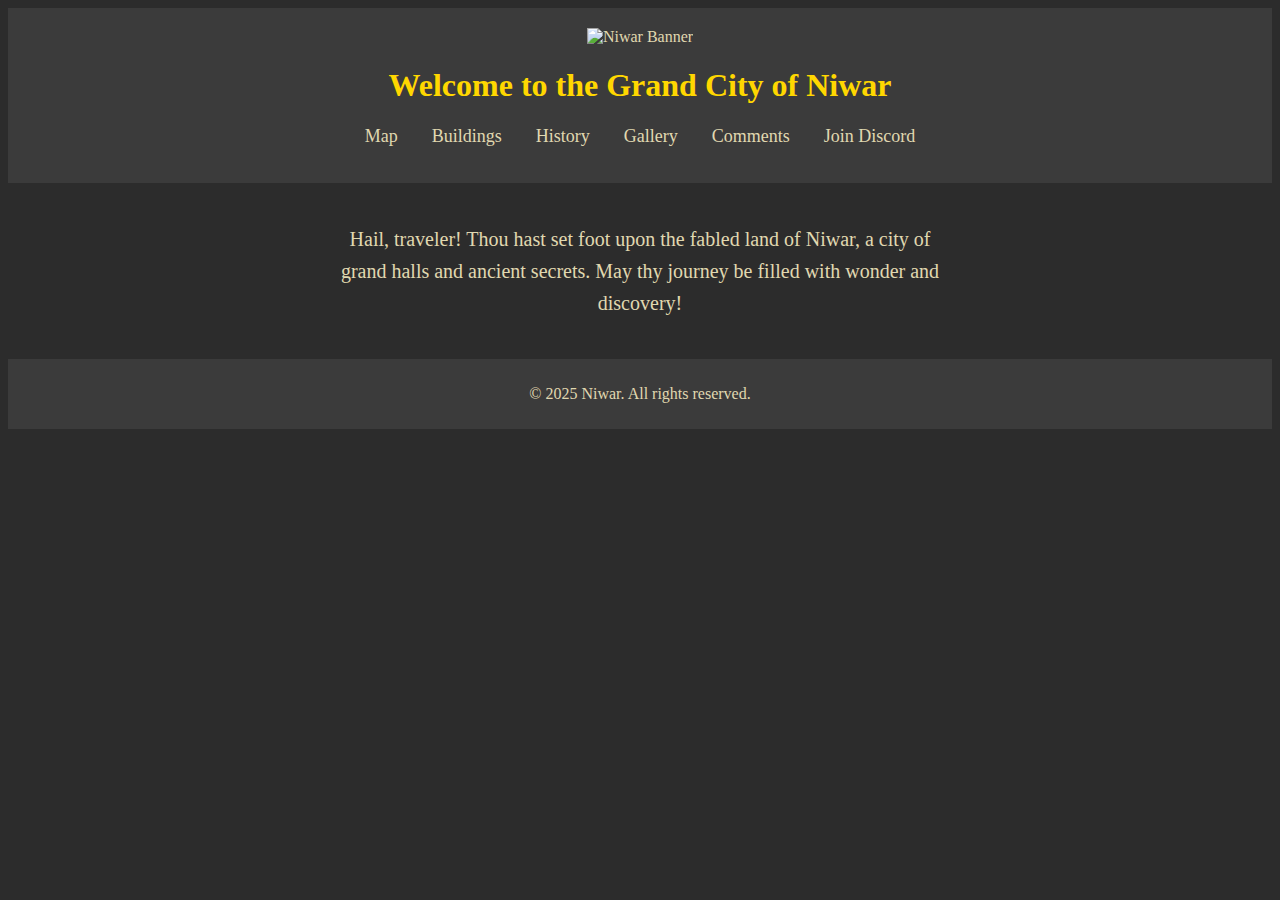
==== index.html @ 3aa22bbe "modify index.html and add style.css" ====
<!DOCTYPE html>
<html lang="en">
<head>
    <meta charset="UTF-8">
    <meta name="viewport" content="width=device-width, initial-scale=1.0">
    <title>Niwar - The Medieval City</title>
    <link rel="stylesheet" href="style.css">
</head>
<body>
    <header>
        <img src="banner.png" alt="Niwar Banner" class="banner">
        <h1>Welcome to the Grand City of Niwar</h1>
        <nav>
            <ul>
                <li><a href="#">Map</a></li>
                <li><a href="#">Buildings</a></li>
                <li><a href="#">History</a></li>
                <li><a href="#">Gallery</a></li>
                <li><a href="#">Comments</a></li>
                <li><a href="#">Join Discord</a></li>
            </ul>
        </nav>
    </header>

    <main>
        <section class="intro">
            <p>Hail, traveler! Thou hast set foot upon the fabled land of Niwar, a city of grand halls and ancient secrets. 
               May thy journey be filled with wonder and discovery!</p>
        </section>
    </main>

    <footer>
        <p>&copy; 2025 Niwar. All rights reserved.</p>
    </footer>
</body>
</html>
---- style.css ----
body {
    background-color: #2c2c2c; /* Noir adouci */
    color: #e0d8b0; /* Beige médiéval */
    font-family: 'Garamond', serif;
    text-align: center;
}

header {
    background-color: #3b3b3b; /* Gris foncé au lieu de noir pur */
    padding: 20px;
}

.banner {
    width: 200px;
}

h1 {
    color: #ffd700; /* Or pour un effet royal */
}

nav ul {
    list-style: none;
    padding: 0;
}

nav ul li {
    display: inline;
    margin: 0 15px;
}

nav a {
    color: #e0d8b0;
    text-decoration: none;
    font-size: 18px;
}

nav a:hover {
    color: #ffd700;
}

.intro {
    margin: 40px auto;
    max-width: 600px;
    font-size: 20px;
    line-height: 1.6;
}

footer {
    background-color: #3b3b3b;
    padding: 10px;
    margin-top: 20px;
}
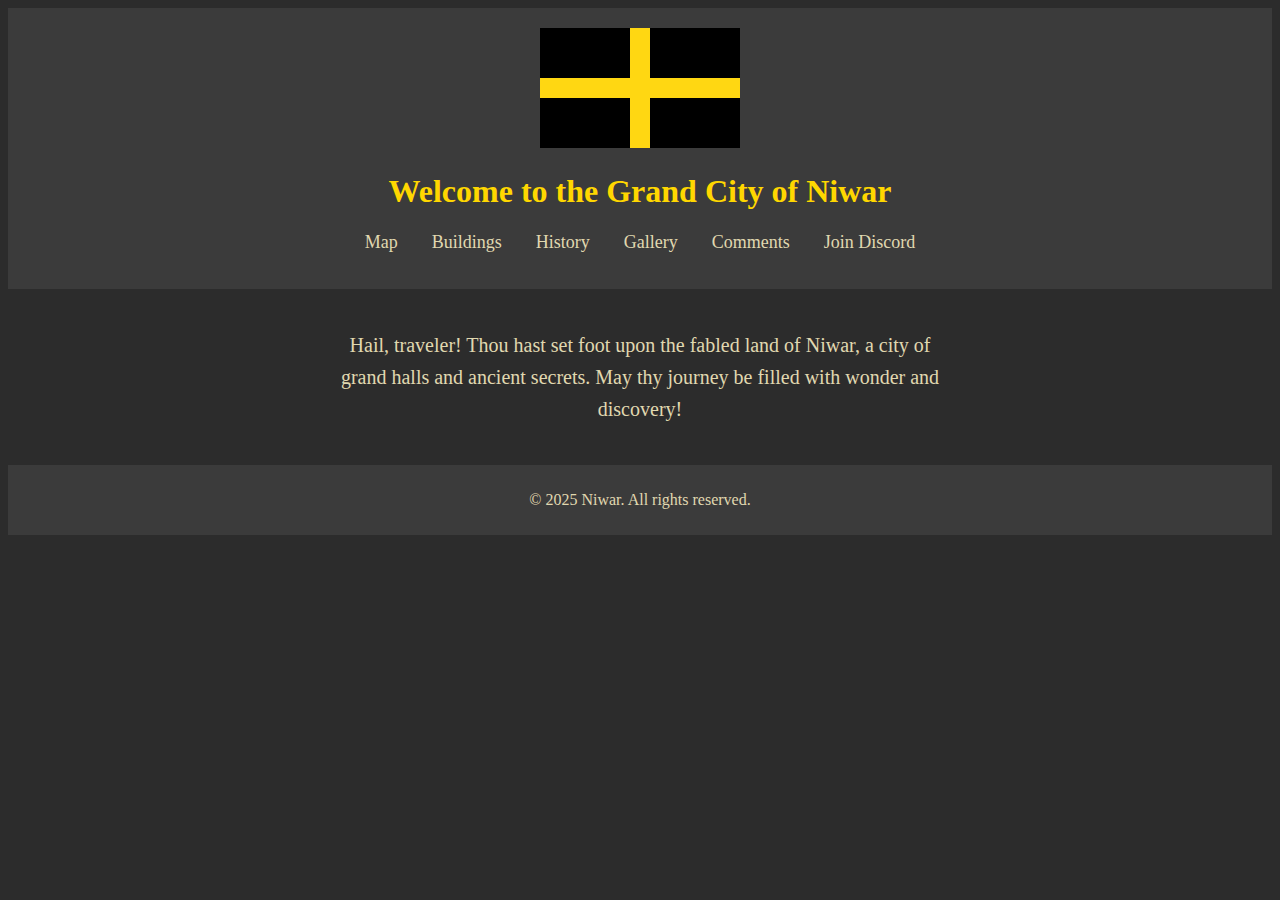
==== commit 70a55432: "modify index.html" ====
--- a/index.html
+++ b/index.html
@@ -8,7 +8,7 @@
 </head>
 <body>
     <header>
-        <img src="banner.png" alt="Niwar Banner" class="banner">
+        <img src="assets/banner.png" alt="Niwar Banner" class="banner">
         <h1>Welcome to the Grand City of Niwar</h1>
         <nav>
             <ul>
